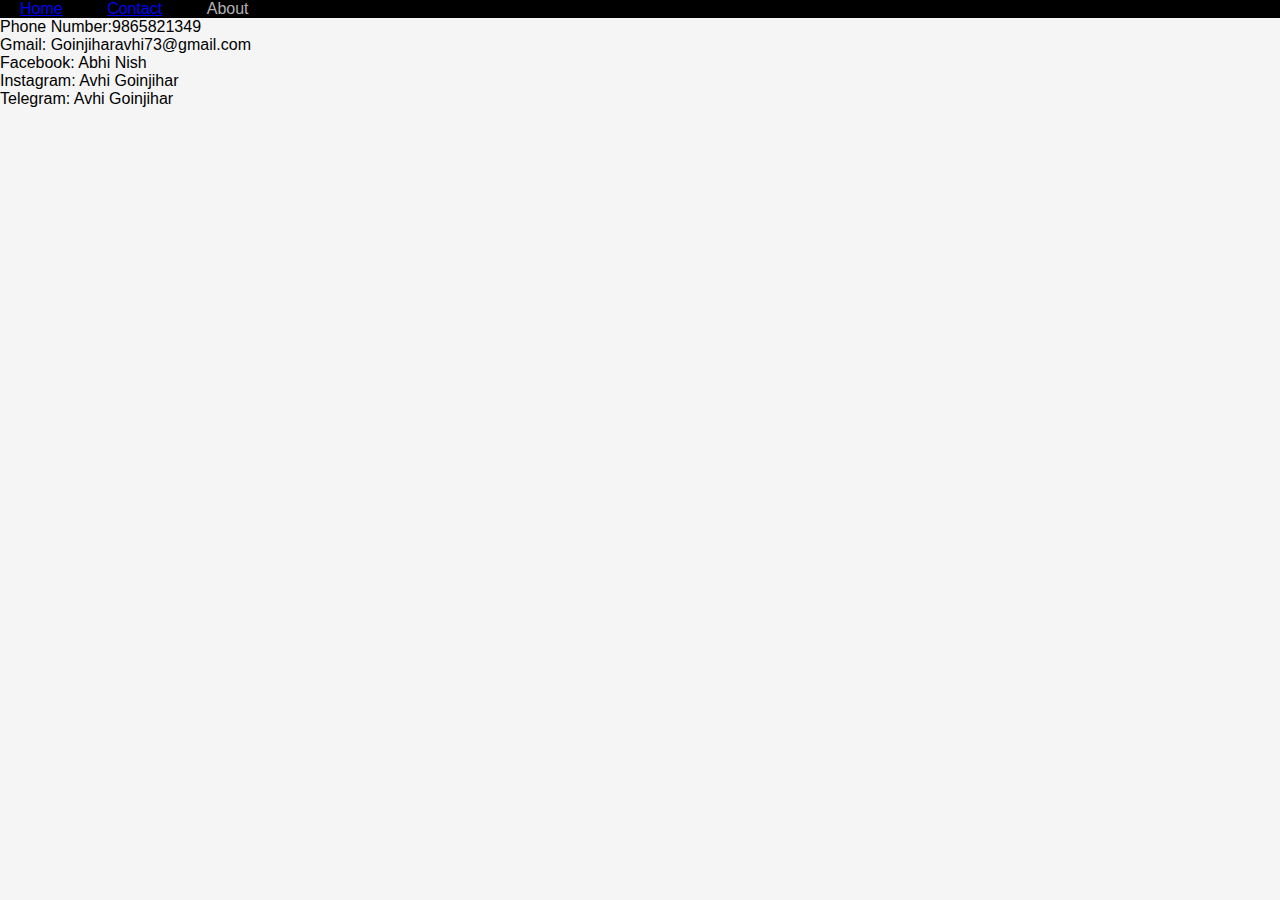
==== che.html @ bcc312ae "Add files via upload" ====
<!DOCTYPE html>
<html lang="en">
<head>
    <title>check</title>
     <link rel="stylesheet" type="text/css" href="style1.css">
</head>
<body>
    <nav class="navi">
        <div class="menu">
            <ul>
            
                <!-- <li class=logo><img src="insta.png"></li> -->
                <li class="active"><a href="html.html">Home</a></li>
                <li><a href="che.html">Contact</a></li>
                <li>About</li>
            </ul>
        </div> 
    </nav>
    <div class="main">
        <ul>
            <li>Phone Number:9865821349</li>
            <li>Gmail: Goinjiharavhi73@gmail.com</li>
            <li>Facebook: Abhi Nish</li>
            <li>Instagram: Avhi Goinjihar</li>
            <li>Telegram: Avhi Goinjihar</li>
        </ul>

    </div>
    
</body>
</html>
---- style1.css ----
*{

    margin: 0;
    padding: 0;
    
}  



body{
    background-color: whitesmoke;
    color: white;
    font-family: sans-serif;


}

.navi{
    background-color: black;
}


/* .menu ul{
    display: inline-flex;
    margin: 50px;
} */

.menu ul li{
    display: inline;
    list-style: none;
    margin: 0 20px;
    color: #b2b1b1;
    cursor: pointer;

}

.logo img{
    width: 30px;
    margin-top: -7px;
    margin-right: 48px;
}

.main{
    color:black;
    /* margin-top: 50%; */
    /* margin-bottom: 50%; */
    /* margin-left: 50%; */
}
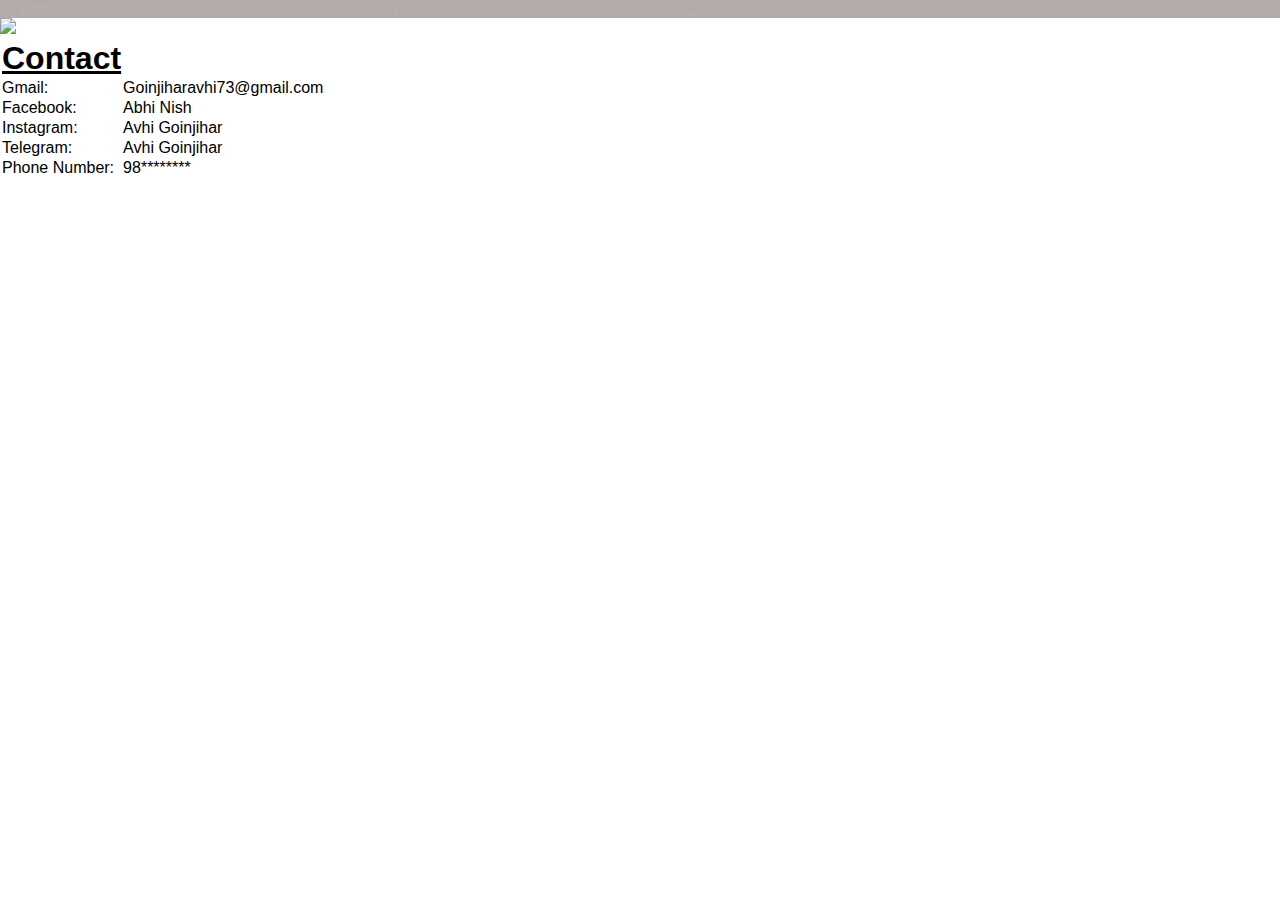
==== commit e277d539: "Update che.html" ====
--- a/che.html
+++ b/che.html
@@ -2,30 +2,52 @@
 <html lang="en">
 <head>
     <title>check</title>
-     <link rel="stylesheet" type="text/css" href="style1.css">
+     <link rel="stylesheet" type="text/css" href="style.css">
+     <link href="https://fonts.googleapis.com/css?family=Crete+Round&display=swap" rel="stylesheet">
+
 </head>
 <body>
+    <table cellpadding="5" >
     <nav class="navi">
         <div class="menu">
-            <ul>
-            
-                <!-- <li class=logo><img src="insta.png"></li> -->
-                <li class="active"><a href="html.html">Home</a></li>
+            <ul class="main-nav">
+                <li class="active"><a href="index.html">Home</a></li class="active">
                 <li><a href="che.html">Contact</a></li>
-                <li>About</li>
+                <li><a href="#">About</a></li>
             </ul>
         </div> 
     </nav>
-    <div class="main">
-        <ul>
-            <li>Phone Number:9865821349</li>
-            <li>Gmail: Goinjiharavhi73@gmail.com</li>
-            <li>Facebook: Abhi Nish</li>
-            <li>Instagram: Avhi Goinjihar</li>
-            <li>Telegram: Avhi Goinjihar</li>
-        </ul>
-
+    <div >
+        <div class="tele">
+            <img src="tele.png">
+        </div>
+        <table class="contact" >
+            <tr class="h1">
+                <th><u><h1>Contact</h1></u></th>
+            </tr>
+            <tr>
+                <td>Gmail:</td>
+                <td>Goinjiharavhi73@gmail.com</td>
+            </tr>
+            <tr>
+                <td>Facebook:</td>
+                <td>Abhi Nish</td>
+            </tr>
+            
+            <tr>
+                <td>Instagram: </td>
+                <td>Avhi Goinjihar</td>
+            </tr>
+            <tr>
+                <td>Telegram: </td>
+                <td>Avhi Goinjihar</td>
+            </tr>
+            <tr>
+                <td>Phone Number: </td>
+                <td>98********</td>
+            </tr>
+        </table>
     </div>
     
 </body>
-</html>+</html>
--- a/style.css
+++ b/style.css
@@ -0,0 +1,101 @@
+*{
+    margin: 0;
+    padding: 0;
+    
+}
+
+body{
+    background-color:white;
+    /* color: white; */
+    font-family: sans-serif;
+
+
+}
+
+.navi{
+    background-color:rgb(180, 170, 170);
+}
+
+
+.main-nav li a{
+    display: inline;
+    list-style: none;
+    color: #b2b1b1;
+   
+
+
+}
+
+.menu ul li{
+    display: inline;
+    list-style: none;
+    margin-left:40px;
+    margin: 0 20px;
+    color: #b2b1b1;
+    cursor: pointer;
+    margin-right: 20%;
+}
+
+.logo img{
+    width: 30px;
+    margin-bottom: -7Spx;
+    margin-right: 48px;
+}
+
+.me{
+    width: 80%;
+    height: 70%;
+    top: 25%;
+    left: 130px;
+    position: absolute;
+    font-family: 'Uncial Antiqua', cursive;
+
+}
+
+.info{
+    width: 50%;
+    float: left;
+}
+
+
+.info h3{
+    font-size: 26px;
+    width: 600px;
+    color: rgb(141, 110, 73);
+}
+
+
+.info h1{
+    font-size: 43px;
+    width: 600px;
+}
+
+
+.info p{
+    font-size: 15px;
+    width: 650px;
+    margin: 30px o 30px 40px;
+    line-height: 25px;
+    color: rgb(141, 110, 73);
+}
+
+
+.melogo img{
+    position: absolute;
+    right: 10px;
+    width: 40vw;
+    height: 80vh;
+    margin-top: 10px;
+}
+
+.color{
+    animation: color 0.0001s infinite;
+
+}
+
+@keyframes color{
+    0%{color:lightgrey;}
+    25%{color:#BCBCBC;}
+    50%{color: gray;}
+    100%{color:#585858;}
+}
